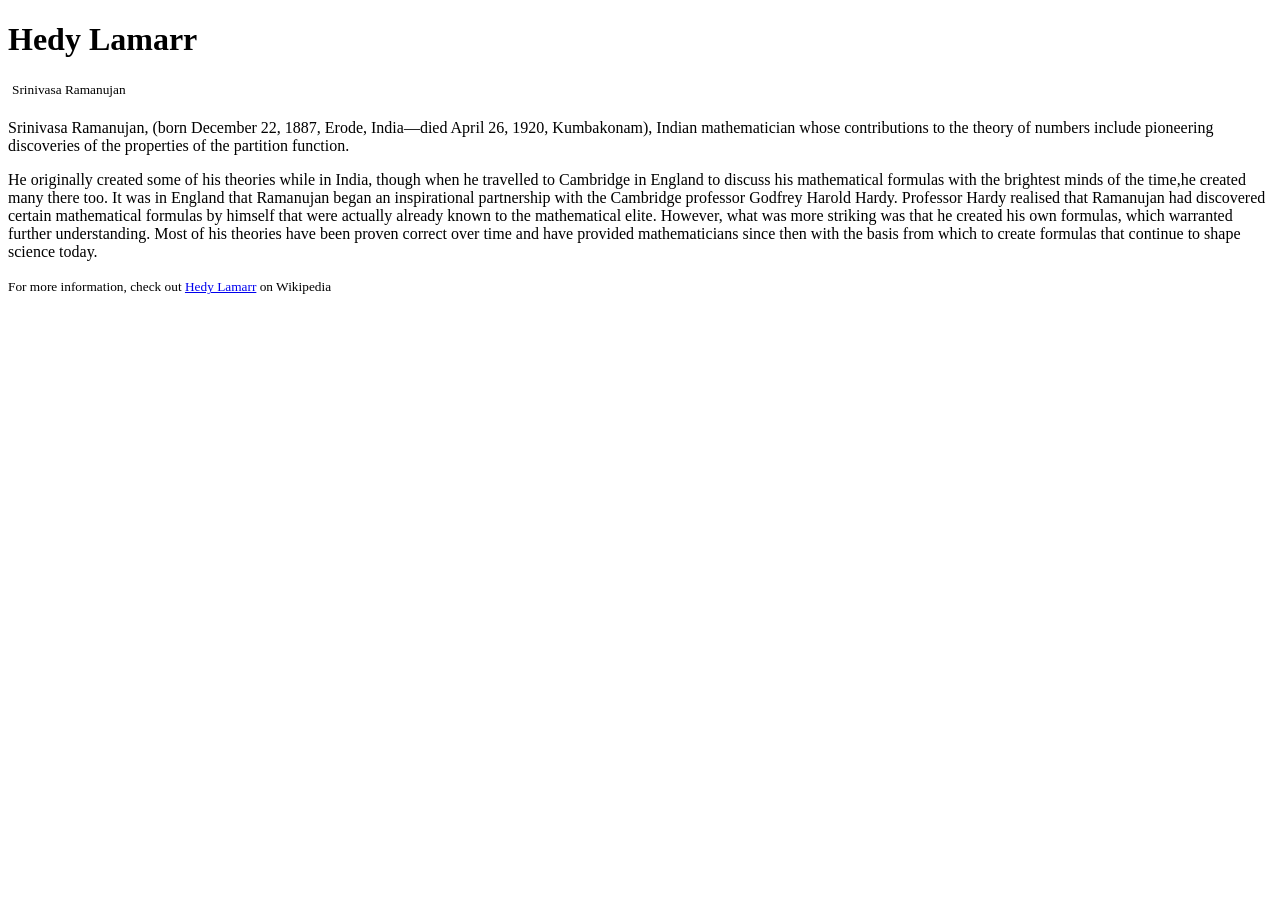
==== tribute.html @ 5d730311 "Add files via upload" ====
<!DOCTYPE html>
<html lang="en">
<head>
    <meta charset="UTF-8">
    <meta name="viewport" content="width=device-width, initial-scale=1.0">
    <meta http-equiv="X-UA-Compatible" content="ie=edge">
    <link rel="stylesheet" href="./css/style.css">
    <title>Hedy Lamarr</title>
</head>
<body>
    <main id="main">
        <h1 id="title">Hedy Lamarr</h1>
        <div id="img-div">
            <!-- The img element should responsively resize, relative to the width of its parent element, without exceeding its original size. -->
            <!-- The img element should be centered within its parent element. -->
            <img src="./img/hedy.jpg" id="image" alt="">
            <small id="img-caption" >Srinivasa Ramanujan</small>
        </div>
        <div id="tribute-info">
            <h1 class="title"> </h1>
            <p>
                Srinivasa Ramanujan, (born December 22, 1887, Erode, India—died April 26, 1920, Kumbakonam),
                 Indian mathematician whose contributions to the theory of numbers include pioneering discoveries 
                 of the properties of the partition function.
                 </p>
            <p>
                He originally created some of his theories while in India, though when he travelled to Cambridge in England to discuss his 
                mathematical formulas with the brightest minds of the time,he created many there too. It was in England that Ramanujan began an inspirational partnership with the Cambridge professor 
                 Godfrey Harold Hardy. Professor Hardy realised that Ramanujan had discovered certain mathematical formulas by
                  himself that were actually already known to the mathematical elite. However, what was more striking was that
                   he created his own formulas, which warranted further understanding. Most of his theories have been proven 
                   correct over time and have provided mathematicians since then with the basis
                    from which to create formulas that continue to shape science today.
            </p>
            <p></p>
            </div>
        <small> For more information, check out <a id="tribute-link" href="https://en.wikipedia.org/wiki/Hedy_Lamarr" target="_blank">Hedy Lamarr</a> on Wikipedia</small>
    </main>
    
</body>
</html>
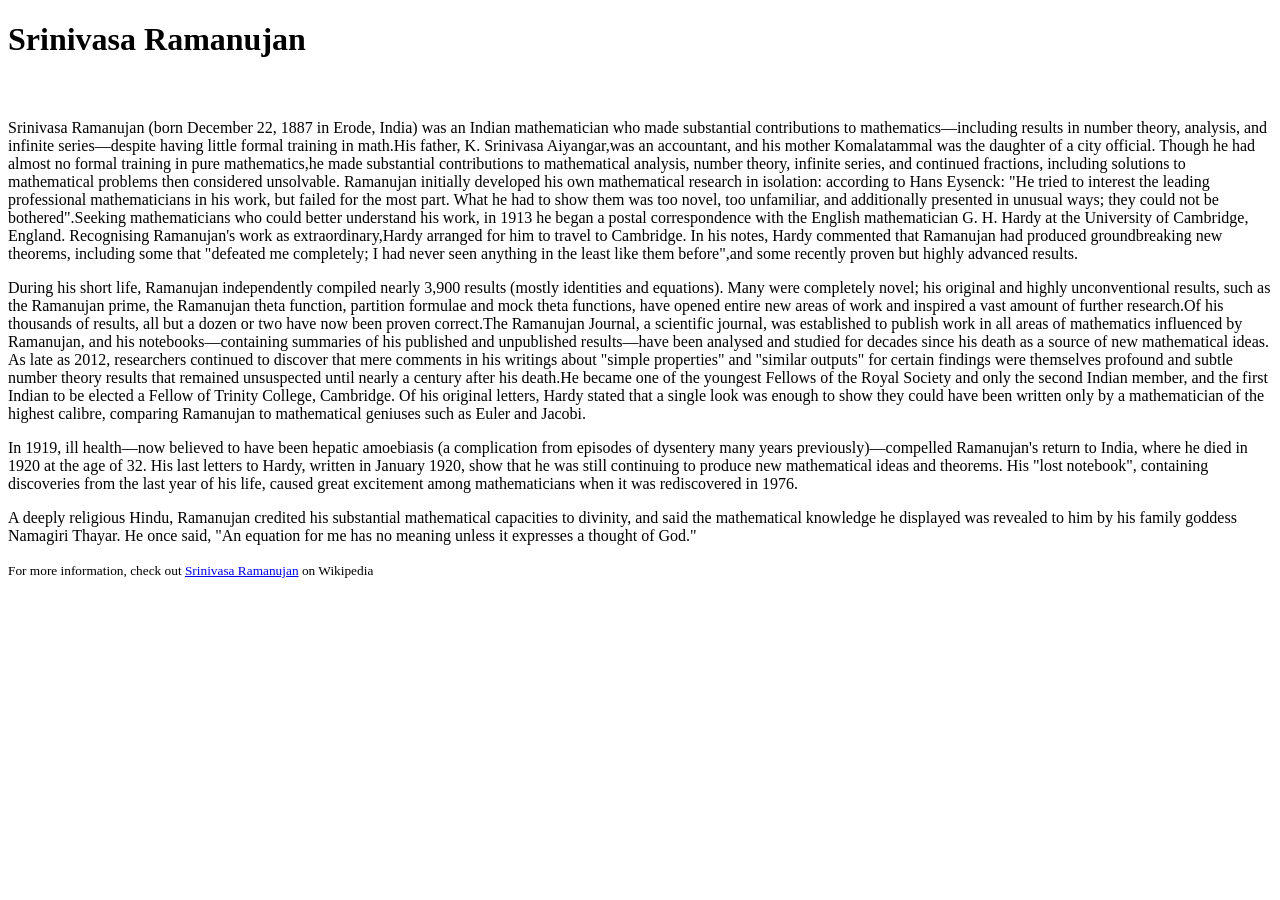
==== commit 64ae1b6a: "Add files via upload" ====
--- a/tribute.html
+++ b/tribute.html
@@ -4,37 +4,63 @@
     <meta charset="UTF-8">
     <meta name="viewport" content="width=device-width, initial-scale=1.0">
     <meta http-equiv="X-UA-Compatible" content="ie=edge">
-    <link rel="stylesheet" href="./css/style.css">
-    <title>Hedy Lamarr</title>
+    <link rel="stylesheet" href="C:\Users\bhasker\Desktop\Oasis/style.css">
+    <title>Srinivasa Ramanujan</title>
 </head>
 <body>
     <main id="main">
-        <h1 id="title">Hedy Lamarr</h1>
+        <h1 id="title">Srinivasa Ramanujan</h1>
         <div id="img-div">
             <!-- The img element should responsively resize, relative to the width of its parent element, without exceeding its original size. -->
             <!-- The img element should be centered within its parent element. -->
-            <img src="./img/hedy.jpg" id="image" alt="">
-            <small id="img-caption" >Srinivasa Ramanujan</small>
+            <img src="C:\Users\bhasker\Desktop\Oasis\Ramanujan.jpg" id="image" alt="">
         </div>
         <div id="tribute-info">
             <h1 class="title"> </h1>
             <p>
-                Srinivasa Ramanujan, (born December 22, 1887, Erode, India—died April 26, 1920, Kumbakonam),
-                 Indian mathematician whose contributions to the theory of numbers include pioneering discoveries 
-                 of the properties of the partition function.
+                Srinivasa Ramanujan (born December 22, 1887 in Erode, India) was an Indian mathematician who made substantial contributions 
+                to mathematics—including results in number theory, analysis, and infinite series—despite having little formal training in 
+                math.His father, K. Srinivasa Aiyangar,was an accountant, and his mother Komalatammal was the daughter of a city official. 
+                Though he had almost no formal training in pure mathematics,he made substantial contributions to mathematical analysis, number 
+                theory, infinite series, and continued fractions, including solutions to mathematical problems then considered unsolvable. 
+                Ramanujan initially developed his own mathematical research in isolation: according to Hans Eysenck: "He tried to interest 
+                the leading professional mathematicians in his work, but failed for the most part. What he had to show them was too novel, 
+                too unfamiliar, and additionally presented in unusual ways; they could not be bothered".Seeking mathematicians who could
+                better understand his work, in 1913 he began a postal correspondence with the English mathematician G. H. Hardy at the 
+                University of Cambridge, England. Recognising Ramanujan's work as extraordinary,Hardy arranged for him to travel to
+                Cambridge. In his notes, Hardy commented that Ramanujan had produced groundbreaking new theorems, including some that 
+                "defeated me completely; I had never seen anything in the least like them before",and some recently proven but highly 
+                advanced results.
                  </p>
             <p>
-                He originally created some of his theories while in India, though when he travelled to Cambridge in England to discuss his 
-                mathematical formulas with the brightest minds of the time,he created many there too. It was in England that Ramanujan began an inspirational partnership with the Cambridge professor 
-                 Godfrey Harold Hardy. Professor Hardy realised that Ramanujan had discovered certain mathematical formulas by
-                  himself that were actually already known to the mathematical elite. However, what was more striking was that
-                   he created his own formulas, which warranted further understanding. Most of his theories have been proven 
-                   correct over time and have provided mathematicians since then with the basis
-                    from which to create formulas that continue to shape science today.
+                During his short life, Ramanujan independently compiled nearly 3,900 results (mostly identities and equations).
+                Many were completely novel; his original and highly unconventional results, such as the Ramanujan prime, the Ramanujan 
+                theta function, partition formulae and mock theta functions, have opened entire new areas of work and inspired a vast 
+                amount of further research.Of his thousands of results, all but a dozen or two have now been proven correct.The 
+                Ramanujan Journal, a scientific journal, was established to publish work in all areas of mathematics influenced by 
+                Ramanujan, and his notebooks—containing summaries of his published and unpublished results—have been analysed and 
+                studied for decades since his death as a source of new mathematical ideas. As late as 2012, researchers continued 
+                to discover that mere comments in his writings about "simple properties" and "similar outputs" for certain findings
+                were themselves profound and subtle number theory results that remained unsuspected until nearly a century after his
+                death.He became one of the youngest Fellows of the Royal Society and only the second Indian member, and the first 
+                Indian to be elected a Fellow of Trinity College, Cambridge. Of his original letters, Hardy stated that a single 
+                look was enough to show they could have been written only by a mathematician of the highest calibre, comparing 
+                Ramanujan to mathematical geniuses such as Euler and Jacobi.
             </p>
-            <p></p>
+            <p>
+                In 1919, ill health—now believed to have been hepatic amoebiasis (a complication from episodes of dysentery many 
+                years previously)—compelled Ramanujan's return to India, where he died in 1920 at the age of 32. His last letters to
+                Hardy, written in January 1920, show that he was still continuing to produce new mathematical ideas and theorems. 
+                His "lost notebook", containing discoveries from the last year of his life, caused great excitement among 
+                mathematicians when it was rediscovered in 1976.
+            </p>
+            <p>
+                A deeply religious Hindu, Ramanujan credited his substantial mathematical capacities to divinity, and said the 
+                mathematical knowledge he displayed was revealed to him by his family goddess Namagiri Thayar. 
+                He once said, "An equation for me has no meaning unless it expresses a thought of God."
+            </p>
             </div>
-        <small> For more information, check out <a id="tribute-link" href="https://en.wikipedia.org/wiki/Hedy_Lamarr" target="_blank">Hedy Lamarr</a> on Wikipedia</small>
+        <small> For more information, check out <a id="tribute-link" href="https://en.wikipedia.org/wiki/Srinivasa_Ramanujan" target="_blank">Srinivasa Ramanujan</a> on Wikipedia</small>
     </main>
     
 </body>
